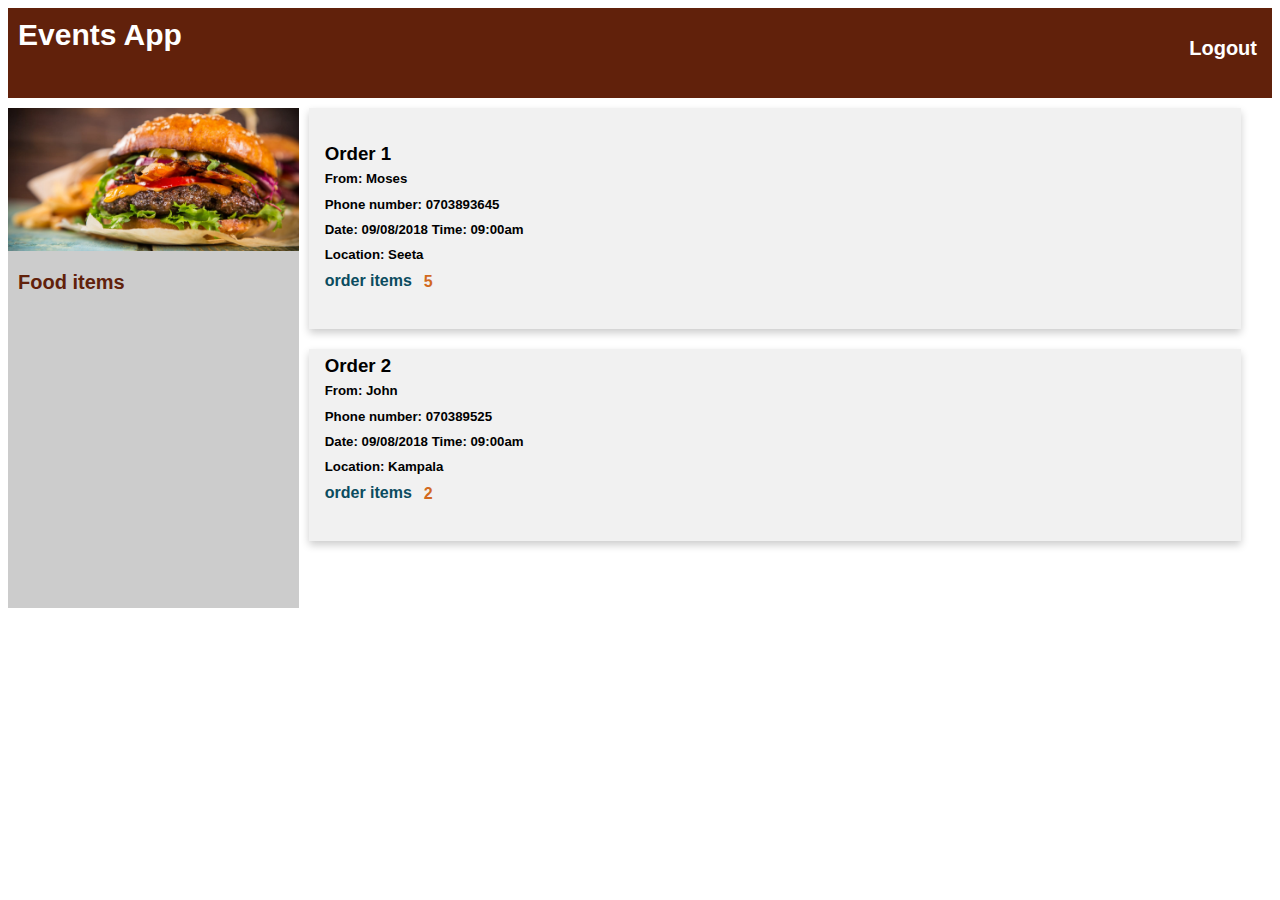
==== UI/admin.html @ a08c47e7 "edit" ====
<html>
    <head>
        <meta charset="utf-8" />
        <meta http-equiv="X-UA-Compatible" content="IE=edge">
        <title>Fast-Food-Fast</title>
        <meta name="viewport" content="width=device-width, initial-scale=1">
        <link rel="stylesheet" href="./css/admin.css" />
    </head>
    <body>
        <div class="contain">
            <div class="navbar">
                <h3 id="title">Events App</h3> 
                <a href="../index.html"><h3 id="logout">Logout</h3></a>   
            </div>

            <aside>
                    <img src="images/food.jpg" alt="food" style="width:100%" class="food">
                        <h2 class="operations" onclick="document.getElementById('add').style.display='block'" style="width:auto;">Food items</h2>
                       

                        <div id="add" class="modal"> 
                                <table class="modal-content animate">
                                        <tr>
                                          <th>Breakfast</th>
                                          <th>Lunch</th>
                                          <th>Dinner</th>
                                        </tr>
                                        <tr>
                                          <td>milk</td>
                                          <td>matooke</td>
                                          <td>cassava</td>
                                          <td><button>Edit</button></td>
                                          <td><button>Delete</button></td>
                                          
                                        </tr>
                                        <tr>
                                          <td>black tea</td>
                                          <td>beef</td>
                                          <td>hotdog</td>
                                          <td><button>Edit</button></td>
                                          <td><button>Delete</button></td>
                                        </tr>
                                        <tr>
                                          <td>chapati</td>
                                          <td>chicken</td>
                                          <td>eggs</td>
                                          <td><button>Edit</button></td>
                                          <td><button>Delete</button></td>
                                        </tr>
                                        <tr>
                                          <td>porride</td>
                                          <td>rice</td>
                                          <td>yogurt</td>
                                          <td><button>Edit</button></td>
                                          <td><button>Delete</button></td>
                                        </tr>
                                        <tr>
                                          <td>pancakes</td>
                                          <td>fish</td>
                                          <td>sausage</td>
                                          <td><button>Edit</button></td>
                                          <td><button>Delete</button></td>
                                        </tr>
                                        <tr>
                                          <td>sausage</td>
                                          <td>chips</td>
                                          <td>eggs</td>
                                          <td><button>Edit</button></td>
                                          <td><button>Delete</button></td>
                                        </tr>
                                        <tr>
                                            <td></td>
                                            <td></td>
                                            <td></td>
                                            <td><button>Add</button></td>
                                            <td><button type="button" onclick="document.getElementById('add').style.display='none'" class="cancelbtn">Close</button></td>                                                
                                        </tr>                                        
                                      </table>                                    
                                                                    
                            
                        </div>         
                        

                        
                                        

            </aside>

            <section>
                <div class="column">
                    <div class="row">
                        <div class="card">
                            <h3 name="">Order 1</h3>

                            <h5 class="customer_info">From: Moses</h5> 
                            <h5 class="customer_info">Phone number: 0703893645</h5>
                            <h5 class="customer_info">Date: 09/08/2018  Time: 09:00am</h5>
                            <h5 class="customer_info">Location: Seeta</h5>
                                                                                                                               
                                    <div class="items_dropdown">
                                        <h4 onclick="onclick_order_items()" id="order_items">order items</h4> 
                                        <h4 id="itemsnumber">5</h4> 
                                                                               
                                          <div id="order_items_dropdown" class="items_dropdown-content">                              
                                                    <div class="order_item_row">
                                                            <div class="items_card">
                                                                <h4 id="order_type">Lunch</h4>
                                                                <ul id="items">
                                                                    <li>rice</li>
                                                                    <li>matooke</li>
                                                                    <li>cassave</li>
                                                                    <li>bean</li>
                                                                    <li>sweat potato</li>
                                                                </ul>                                                               
                                                                                                                          
                                                                <form>                                                                     
                                                                    <input type="submit" value="Complete">                                                                  
                                                                    <input type="submit" value="Decline order">                                                                    
                                                                    <input type="submit" value="Accept order">
                                                                </form>                                                                                                               
                                                            </div>
                                                    </div>                                                         
                                          </div>
                                    </div>                                                                                     
                        </div>
                    </div>                     
                    
        
                            <div class="row">
                        <div class="card">
                            <h3 id="order">Order 2</h3>
                                                        
                            <h5 class="customer_info">From: John</h5> 
                            <h5 class="customer_info">Phone number: 070389525</h5>
                            <h5 class="customer_info">Date: 09/08/2018  Time: 09:00am</h5>
                            <h5 class="customer_info">Location: Kampala</h5>
                                                                                                                               
                                    <div class="items_dropdown">
                                        <h4 onclick="onclick_order_items2()" id="order_items">order items</h4> 
                                        <h4 id="itemsnumber">2</h4> 
                                                                               
                                          <div id="order_items_dropdowns" class="items_dropdown-content">                              
                                                    <div class="order_item_row">
                                                            <div class="items_card">  
                                                                <h3 id="order_type">Breakfast</h3>                                                             
                                                                <ul id="items">                                                                        
                                                                    <li>milk</li>
                                                                    <li>chapati</li>                                                                    
                                                                </ul>  
                                                                                                                            
                                                                <form>                                                                  
                                                                        <input type="submit" value="Complete">                                                                                                              
                                                                        <input type="submit" value="Decline order">                                                                        
                                                                        <input type="submit" value="Accept order">
                                                                       
                                                                    </form>                                                                                                                   
                                                            </div>
                                                    </div>                                                         
                                        </div>
                                </div>                                                                                     
                        </div>
                    </div>                                
                </div>
            </section>
        </div>
        <script>
              function onclick_order_items() {
            document.getElementById("order_items_dropdown").classList.toggle("show");
                    } 
                function onclick_order_items2() {
            document.getElementById("order_items_dropdowns").classList.toggle("show");
                    }
        window.onscroll = function() {myFunction()};

        var header = document.getElementById("myHeader");
        var sticky = header.offsetTop;
        var add_modal = document.getElementById('add');    
        window.onclick = function(event) {
            if (event.target == add_modal) {
                modal.style.display = "none";
            }
        }
       
        </script>
    </body>
</html>
---- UI/css/admin.css ----
body {font-family: Arial, Helvetica, sans-serif;}

 .navbar{
    overflow: hidden;
    background-color:#61210B;
    height:90px;
} 


 #title{
    color: #fff;
    margin: 10px 0 0 10px;
    font-size: 30px;

}

.operations{
    color:#61210B;
    font-family: Arial, Helvetica, sans-serif;
    font-size: 20px;
    margin-top: 20px;
    margin-left:10px;
}
.operations:hover{
    cursor: pointer;
    color: coral;
}
 
 #logout{
     font-size: 20px;
     margin-right: 15px;    
     color: #fff;
     float: right;
     margin-top:-15px;
     cursor: pointer;
 }
 #logout:hover{
     color: rgb(212, 159, 102)
 }
 
aside{
    height:500px;
    background-color: #ccc;
    float: left;
    width: 23%;
    margin-top: 10px;
}

.column {
    width: 100%
    padding 10px
  }


  .card {
    box-shadow: 0 4px 8px 0 rgba(0, 0, 0, 0.2);
    padding: 16px;
    width: 900px;
    height: auto;
    background-color: #f1f1f1;
  }

.card #order_items{
    color:#0B4C5F;
    cursor: pointer;
    margin-top: -12px;
}
.card #order_items:hover{
    color: #B45F04;
}


.card #itemsnumber{
    color:chocolate;
    margin-top: -38px;
    margin-left: 99px
}
.customer_info{
    margin-top: -12px;
}
#order_type{
    margin-top: -10px;
}
#items{
    margin-top: -10px;
}
#order{
    margin-top: -10px;
}

.row{
    margin: 0;
    float: left;
    height: auto;
    padding: 10px
    }

.items_dropdown {
    position: relative;
    display: inline-block;
}
    
.items_dropdown-content {
    display: none;
    position: absolute;
    background-color: #fff;
    min-width: 230px;
    border: 1px solid #ddd;
    z-index: 1;
    height: 150px;
    width:900px;
    overflow: scroll
    }
    
    #items_number{
    margin-top: -45px;
    margin-left: 85px;
    color:chocolate
    }
    
    textarea{
        width: 98%;
        height: 100px
    }
    .items_card {
        box-shadow: 0 4px 8px 0 rgba(0, 0, 0, 0.2);
        padding: 16px;
        width: 830px;
        height: auto;
        background-color: #f1f1f1;
      }
    
      .order_item_row{
        margin: 0;
        float: left;
        height: auto;
        padding: 10px
        }
        .show {display: block;}

        .modal {
            display: none; /* Hidden by default */
            position: fixed; /* Stay in place */
            z-index: 1; /* Sit on top */
            left: 0;
            top: 0;
            width: 100%; /* Full width */
            height: 100%; /* Full height */
            overflow: auto; /* Enable scroll if needed */
            background-color: rgb(0,0,0); /* Fallback color */
            background-color: rgba(0,0,0,0.4); /* Black w/ opacity */
            padding-top: 60px;
        }

        
        .modal-content {
            background-color: #fefefe;
            margin: 5% auto 15% auto; /* 5% from the top, 15% from the bottom and centered */
            border: 1px solid #888;
            width: 40%; /* Could be more or less, depending on screen size */
            height: 250px;
            padding:10px 5px 0 5px;
        }
        #food-item{
            width: 98%;
            margin: 8px 0;
            display: inline-block;
            border: 1px solid #ccc;
            box-sizing: border-box;
            height: 30px;
        }
        input[type=checkbox]{
            /* margin-top: 40px;  */
            margin-left: 80px;         
        }
        #separate_item{
            margin-top: 40px;
        }

        table {
            font-family: arial, sans-serif;
            border-collapse: collapse;
            width: 100%;
        }
        
        td, th {
            border: 1px solid #dddddd;
            text-align: left;
            padding: 8px;
        }
        
        tr:nth-child(even) {
            background-color: #dddddd;
        }

        .animate {
            -webkit-animation: animatezoom 0.6s;
            animation: animatezoom 0.6s
        }

        #complete{
            margin-top: -20px;
        }

@media screen and (max-width:800px) {
    /** for tablets */
    body {
        background-color:burlywood;
    }
    nav{
        width: 90%;
        margin-right:10px;
    }
    
}


@media screen and (max-width:500px) {
    /* for phone */
    body {
        background-color: rgb(192, 212, 192);
    }
    nav{
        width: 90%;
        margin-right:0;
    }
    .navbar a {
        float: none;
        width: 100%;
      }

}
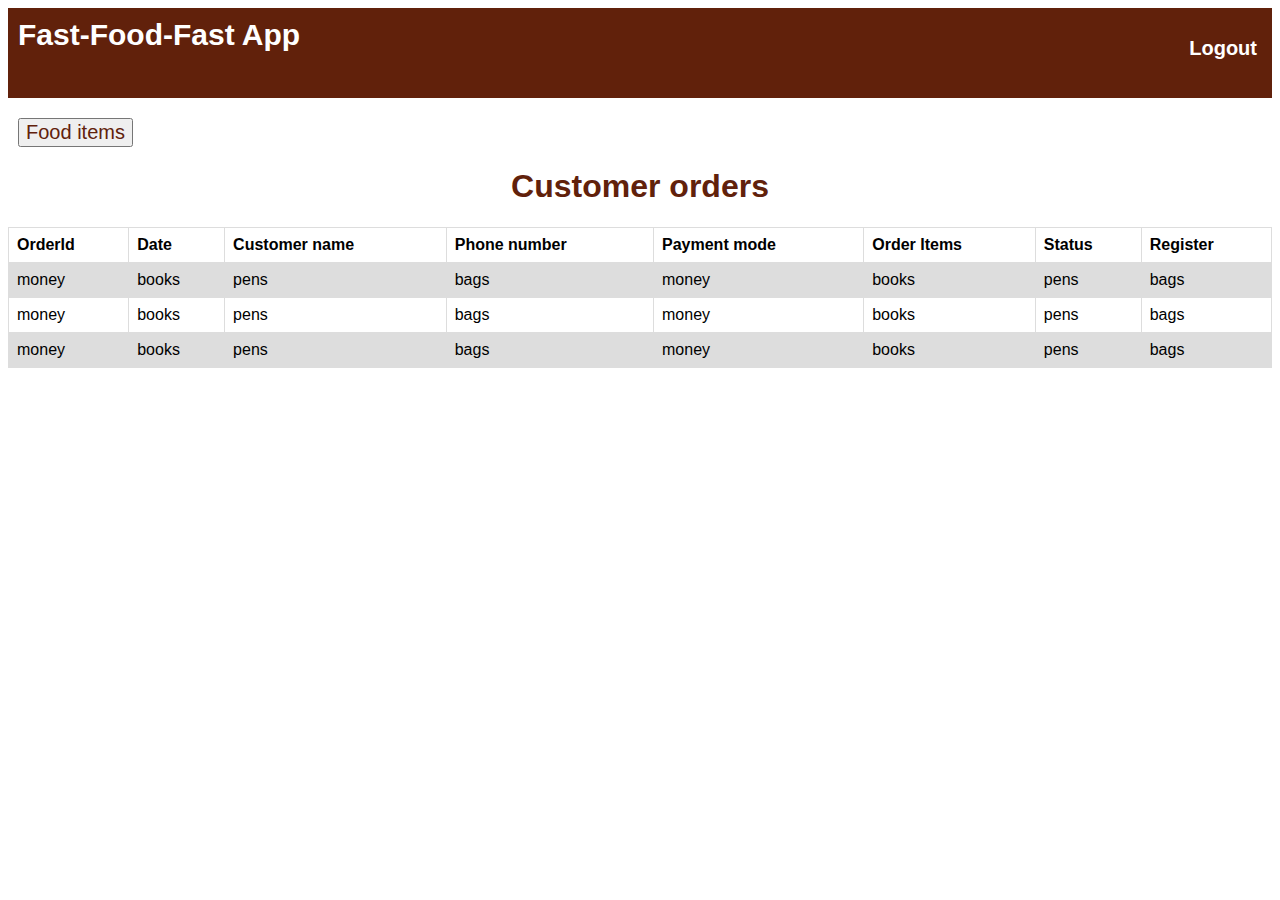
==== commit 3cd132e3: "edit" ====
--- a/UI/admin.html
+++ b/UI/admin.html
@@ -4,164 +4,122 @@
         <meta http-equiv="X-UA-Compatible" content="IE=edge">
         <title>Fast-Food-Fast</title>
         <meta name="viewport" content="width=device-width, initial-scale=1">
-        <link rel="stylesheet" href="./css/admin.css" />
+        <link rel="stylesheet" href="./css/admin.css"/>
     </head>
     <body>
         <div class="contain">
             <div class="navbar">
-                <h3 id="title">Events App</h3> 
-                <a href="../index.html"><h3 id="logout">Logout</h3></a>   
+                <h3 id="title">Fast-Food-Fast App</h3> 
+                <a href="./adminlogin.html"><h3 id="logout">Logout</h3></a>   
             </div>
 
-            <aside>
-                    <img src="images/food.jpg" alt="food" style="width:100%" class="food">
-                        <h2 class="operations" onclick="document.getElementById('add').style.display='block'" style="width:auto;">Food items</h2>
-                       
+            <input type="button" class="operations" onclick="document.getElementById('add').style.display='block'" value="Food items">
+             <!-- <img src="images/food.jpg" alt="food" style="width:100%" class="food"> -->
+             <div id="add" class="modal"> 
+                    <table class="modal-content animate">
+                            <tr>
+                              <th>Breakfast</th>
+                              <th>Lunch</th>
+                              <th>Dinner</th>
+                            </tr>
+                            <tr>
+                              <td>milk</td>
+                              <td>matooke</td>
+                              <td>cassava</td>
+                              <td><button>Edit</button></td>
+                              <td><button>Delete</button></td>
+                              
+                            </tr>
+                            <tr>
+                              <td>black tea</td>
+                              <td>beef</td>
+                              <td>hotdog</td>
+                              <td><button>Edit</button></td>
+                              <td><button>Delete</button></td>
+                            </tr>
+                            <tr>
+                              <td>chapati</td>
+                              <td>chicken</td>
+                              <td>eggs</td>
+                              <td><button>Edit</button></td>
+                              <td><button>Delete</button></td>
+                            </tr>
+                            <tr>
+                              <td>porride</td>
+                              <td>rice</td>
+                              <td>yogurt</td>
+                              <td><button>Edit</button></td>
+                              <td><button>Delete</button></td>
+                            </tr>
+                            <tr>
+                              <td>pancakes</td>
+                              <td>fish</td>
+                              <td>sausage</td>
+                              <td><button>Edit</button></td>
+                              <td><button>Delete</button></td>
+                            </tr>
+                            <tr>
+                              <td>sausage</td>
+                              <td>chips</td>
+                              <td>eggs</td>
+                              <td><button>Edit</button></td>
+                              <td><button>Delete</button></td>
+                            </tr>
+                            <tr>
+                                <td></td>
+                                <td></td>
+                                <td></td>
+                                <td><button>Add</button></td>
+                                <td><button type="button" onclick="document.getElementById('add').style.display='none'" class="cancelbtn">Close</button></td>                                                
+                            </tr>                                        
+                          </table>            
+            </div>
 
-                        <div id="add" class="modal"> 
-                                <table class="modal-content animate">
-                                        <tr>
-                                          <th>Breakfast</th>
-                                          <th>Lunch</th>
-                                          <th>Dinner</th>
-                                        </tr>
-                                        <tr>
-                                          <td>milk</td>
-                                          <td>matooke</td>
-                                          <td>cassava</td>
-                                          <td><button>Edit</button></td>
-                                          <td><button>Delete</button></td>
-                                          
-                                        </tr>
-                                        <tr>
-                                          <td>black tea</td>
-                                          <td>beef</td>
-                                          <td>hotdog</td>
-                                          <td><button>Edit</button></td>
-                                          <td><button>Delete</button></td>
-                                        </tr>
-                                        <tr>
-                                          <td>chapati</td>
-                                          <td>chicken</td>
-                                          <td>eggs</td>
-                                          <td><button>Edit</button></td>
-                                          <td><button>Delete</button></td>
-                                        </tr>
-                                        <tr>
-                                          <td>porride</td>
-                                          <td>rice</td>
-                                          <td>yogurt</td>
-                                          <td><button>Edit</button></td>
-                                          <td><button>Delete</button></td>
-                                        </tr>
-                                        <tr>
-                                          <td>pancakes</td>
-                                          <td>fish</td>
-                                          <td>sausage</td>
-                                          <td><button>Edit</button></td>
-                                          <td><button>Delete</button></td>
-                                        </tr>
-                                        <tr>
-                                          <td>sausage</td>
-                                          <td>chips</td>
-                                          <td>eggs</td>
-                                          <td><button>Edit</button></td>
-                                          <td><button>Delete</button></td>
-                                        </tr>
-                                        <tr>
-                                            <td></td>
-                                            <td></td>
-                                            <td></td>
-                                            <td><button>Add</button></td>
-                                            <td><button type="button" onclick="document.getElementById('add').style.display='none'" class="cancelbtn">Close</button></td>                                                
-                                        </tr>                                        
-                                      </table>                                    
-                                                                    
-                            
-                        </div>         
-                        
-
-                        
-                                        
-
-            </aside>
-
-            <section>
-                <div class="column">
-                    <div class="row">
-                        <div class="card">
-                            <h3 name="">Order 1</h3>
-
-                            <h5 class="customer_info">From: Moses</h5> 
-                            <h5 class="customer_info">Phone number: 0703893645</h5>
-                            <h5 class="customer_info">Date: 09/08/2018  Time: 09:00am</h5>
-                            <h5 class="customer_info">Location: Seeta</h5>
-                                                                                                                               
-                                    <div class="items_dropdown">
-                                        <h4 onclick="onclick_order_items()" id="order_items">order items</h4> 
-                                        <h4 id="itemsnumber">5</h4> 
-                                                                               
-                                          <div id="order_items_dropdown" class="items_dropdown-content">                              
-                                                    <div class="order_item_row">
-                                                            <div class="items_card">
-                                                                <h4 id="order_type">Lunch</h4>
-                                                                <ul id="items">
-                                                                    <li>rice</li>
-                                                                    <li>matooke</li>
-                                                                    <li>cassave</li>
-                                                                    <li>bean</li>
-                                                                    <li>sweat potato</li>
-                                                                </ul>                                                               
-                                                                                                                          
-                                                                <form>                                                                     
-                                                                    <input type="submit" value="Complete">                                                                  
-                                                                    <input type="submit" value="Decline order">                                                                    
-                                                                    <input type="submit" value="Accept order">
-                                                                </form>                                                                                                               
-                                                            </div>
-                                                    </div>                                                         
-                                          </div>
-                                    </div>                                                                                     
-                        </div>
-                    </div>                     
-                    
-        
-                            <div class="row">
-                        <div class="card">
-                            <h3 id="order">Order 2</h3>
-                                                        
-                            <h5 class="customer_info">From: John</h5> 
-                            <h5 class="customer_info">Phone number: 070389525</h5>
-                            <h5 class="customer_info">Date: 09/08/2018  Time: 09:00am</h5>
-                            <h5 class="customer_info">Location: Kampala</h5>
-                                                                                                                               
-                                    <div class="items_dropdown">
-                                        <h4 onclick="onclick_order_items2()" id="order_items">order items</h4> 
-                                        <h4 id="itemsnumber">2</h4> 
-                                                                               
-                                          <div id="order_items_dropdowns" class="items_dropdown-content">                              
-                                                    <div class="order_item_row">
-                                                            <div class="items_card">  
-                                                                <h3 id="order_type">Breakfast</h3>                                                             
-                                                                <ul id="items">                                                                        
-                                                                    <li>milk</li>
-                                                                    <li>chapati</li>                                                                    
-                                                                </ul>  
-                                                                                                                            
-                                                                <form>                                                                  
-                                                                        <input type="submit" value="Complete">                                                                                                              
-                                                                        <input type="submit" value="Decline order">                                                                        
-                                                                        <input type="submit" value="Accept order">
-                                                                       
-                                                                    </form>                                                                                                                   
-                                                            </div>
-                                                    </div>                                                         
-                                        </div>
-                                </div>                                                                                     
-                        </div>
-                    </div>                                
-                </div>
-            </section>
+            <div="ssection">
+                <h1 id="orders">Customer orders</h1>
+                <table>
+                    <tr>
+                        <th>OrderId</th>
+                        <th>Date</th>
+                        <th>Customer name</th>
+                        <th>Phone number</th>           
+                        <th>Payment mode</th>
+                        <th>Order Items</th>
+                        <th>Status</th>
+                        <th>Register</th>                       
+                    </tr>
+                    <tr>
+                        <td>money</td>
+                        <td>books</td>
+                        <td>pens</td>
+                        <td>bags</td>
+                        <td>money</td>
+                        <td>books</td>
+                        <td>pens</td>
+                        <td>bags</td>
+                    </tr>
+                    <tr>
+                        <td>money</td>
+                        <td>books</td>
+                        <td>pens</td>
+                        <td>bags</td>
+                        <td>money</td>
+                        <td>books</td>
+                        <td>pens</td>
+                        <td>bags</td>
+                    </tr>
+                    <tr>
+                        <td>money</td>
+                        <td>books</td>
+                        <td>pens</td>
+                        <td>bags</td>
+                        <td>money</td>
+                        <td>books</td>
+                        <td>pens</td>
+                        <td>bags</td>
+                    </tr>
+                </table>                
+            </div>
         </div>
         <script>
               function onclick_order_items() {
--- a/UI/css/admin.css
+++ b/UI/css/admin.css
@@ -38,169 +38,95 @@
      color: rgb(212, 159, 102)
  }
  
-aside{
+#asside{
     height:500px;
     background-color: #ccc;
     float: left;
-    width: 23%;
+    width: 18%;
     margin-top: 10px;
 }
-
-.column {
-    width: 100%
-    padding 10px
-  }
-
-
-  .card {
-    box-shadow: 0 4px 8px 0 rgba(0, 0, 0, 0.2);
-    padding: 16px;
-    width: 900px;
-    height: auto;
-    background-color: #f1f1f1;
-  }
-
-.card #order_items{
-    color:#0B4C5F;
-    cursor: pointer;
-    margin-top: -12px;
+#ssection{
+    width:81%;
+    overflow: scroll;
 }
-.card #order_items:hover{
-    color: #B45F04;
+#orders{
+    text-align: center;
+    color: #61210B;
 }
 
 
-.card #itemsnumber{
-    color:chocolate;
-    margin-top: -38px;
-    margin-left: 99px
+    
+textarea{
+    width: 98%;
+    height: 100px
 }
-.customer_info{
-    margin-top: -12px;
-}
-#order_type{
-    margin-top: -10px;
-}
-#items{
-    margin-top: -10px;
-}
-#order{
-    margin-top: -10px;
+    
+.show {display: block;}
+
+.modal {
+    display: none; /* Hidden by default */
+    position: fixed; /* Stay in place */
+    z-index: 1; /* Sit on top */
+    left: 0;
+    top: 0;
+    width: 100%; /* Full width */
+    height: 100%; /* Full height */
+    overflow: auto; /* Enable scroll if needed */
+    background-color: rgb(0,0,0); /* Fallback color */
+    background-color: rgba(0,0,0,0.4); /* Black w/ opacity */
+    padding-top: 60px;
 }
 
-.row{
-    margin: 0;
-    float: left;
-    height: auto;
-    padding: 10px
+        
+.modal-content {
+    background-color: #fefefe;
+    margin: 5% auto 15% auto; /* 5% from the top, 15% from the bottom and centered */
+    border: 1px solid #888;
+    width: 80%; /* Could be more or less, depending on screen size */
+    height: 250px;
+    padding:10px 5px 0 5px;
+}
+#food-item{
+    width: 98%;
+    margin: 8px 0;
+    display: inline-block;
+    border: 1px solid #ccc;
+    box-sizing: border-box;
+    height: 30px;
+}
+input[type=checkbox]{
+    /* margin-top: 40px;  */
+    margin-left: 80px;         
+}
+#separate_item{
+    margin-top: 40px;
+}
+
+table {
+    font-family: arial, sans-serif;
+    border-collapse: collapse;
+    width:100%;
+    overflow: scroll;
     }
 
-.items_dropdown {
-    position: relative;
-    display: inline-block;
+td, th {
+    border: 1px solid #dddddd;
+    text-align: left;
+    padding: 8px;
 }
-    
-.items_dropdown-content {
-    display: none;
-    position: absolute;
-    background-color: #fff;
-    min-width: 230px;
-    border: 1px solid #ddd;
-    z-index: 1;
-    height: 150px;
-    width:900px;
-    overflow: scroll
-    }
-    
-    #items_number{
-    margin-top: -45px;
-    margin-left: 85px;
-    color:chocolate
-    }
-    
-    textarea{
-        width: 98%;
-        height: 100px
-    }
-    .items_card {
-        box-shadow: 0 4px 8px 0 rgba(0, 0, 0, 0.2);
-        padding: 16px;
-        width: 830px;
-        height: auto;
-        background-color: #f1f1f1;
-      }
-    
-      .order_item_row{
-        margin: 0;
-        float: left;
-        height: auto;
-        padding: 10px
-        }
-        .show {display: block;}
 
-        .modal {
-            display: none; /* Hidden by default */
-            position: fixed; /* Stay in place */
-            z-index: 1; /* Sit on top */
-            left: 0;
-            top: 0;
-            width: 100%; /* Full width */
-            height: 100%; /* Full height */
-            overflow: auto; /* Enable scroll if needed */
-            background-color: rgb(0,0,0); /* Fallback color */
-            background-color: rgba(0,0,0,0.4); /* Black w/ opacity */
-            padding-top: 60px;
-        }
+tr:nth-child(even) {
+    background-color: #dddddd;
+}
 
-        
-        .modal-content {
-            background-color: #fefefe;
-            margin: 5% auto 15% auto; /* 5% from the top, 15% from the bottom and centered */
-            border: 1px solid #888;
-            width: 40%; /* Could be more or less, depending on screen size */
-            height: 250px;
-            padding:10px 5px 0 5px;
-        }
-        #food-item{
-            width: 98%;
-            margin: 8px 0;
-            display: inline-block;
-            border: 1px solid #ccc;
-            box-sizing: border-box;
-            height: 30px;
-        }
-        input[type=checkbox]{
-            /* margin-top: 40px;  */
-            margin-left: 80px;         
-        }
-        #separate_item{
-            margin-top: 40px;
-        }
+.animate {
+    -webkit-animation: animatezoom 0.6s;
+    animation: animatezoom 0.6s
+}
 
-        table {
-            font-family: arial, sans-serif;
-            border-collapse: collapse;
-            width: 100%;
-        }
-        
-        td, th {
-            border: 1px solid #dddddd;
-            text-align: left;
-            padding: 8px;
-        }
-        
-        tr:nth-child(even) {
-            background-color: #dddddd;
-        }
-
-        .animate {
-            -webkit-animation: animatezoom 0.6s;
-            animation: animatezoom 0.6s
-        }
-
-        #complete{
-            margin-top: -20px;
-        }
+#complete{
+    margin-top: -20px;
+}
 
 @media screen and (max-width:800px) {
     /** for tablets */
@@ -208,8 +134,15 @@
         background-color:burlywood;
     }
     nav{
-        width: 90%;
+        width: 100%;
         margin-right:10px;
+    }
+    #ssection{
+        width:81%;
+        overflow: scroll;
+    }
+    table{
+        width: 50%;
     }
     
 }
@@ -221,7 +154,7 @@
         background-color: rgb(192, 212, 192);
     }
     nav{
-        width: 90%;
+        width: 100%;
         margin-right:0;
     }
     .navbar a {
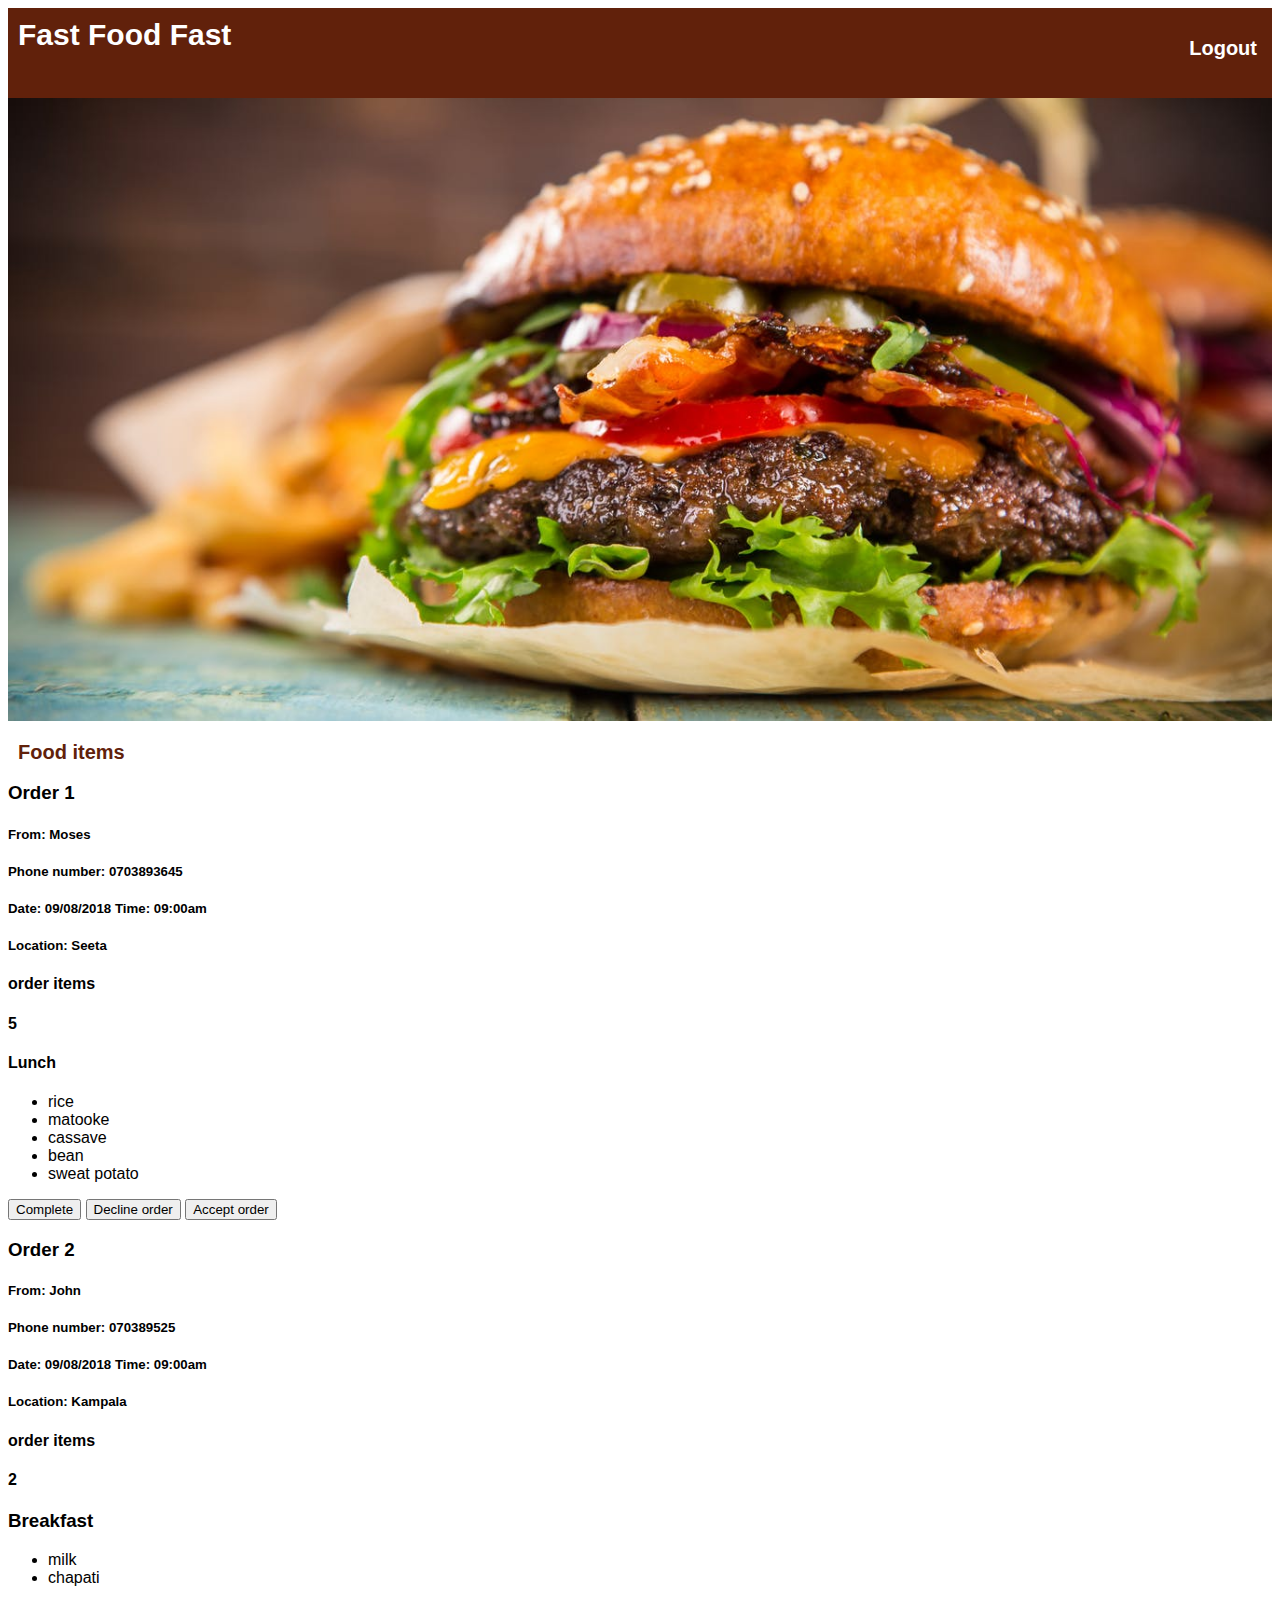
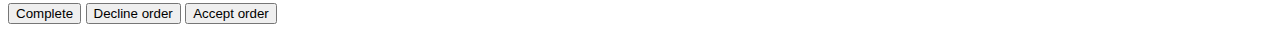
==== commit ba83d202: "modify" ====
--- a/UI/admin.html
+++ b/UI/admin.html
@@ -4,122 +4,164 @@
         <meta http-equiv="X-UA-Compatible" content="IE=edge">
         <title>Fast-Food-Fast</title>
         <meta name="viewport" content="width=device-width, initial-scale=1">
-        <link rel="stylesheet" href="./css/admin.css"/>
+        <link rel="stylesheet" href="./css/admin.css" />
     </head>
     <body>
         <div class="contain">
             <div class="navbar">
-                <h3 id="title">Fast-Food-Fast App</h3> 
-                <a href="./adminlogin.html"><h3 id="logout">Logout</h3></a>   
+                <h3 id="title">Fast Food Fast</h3> 
+                <a href="../index.html"><h3 id="logout">Logout</h3></a>   
             </div>
 
-            <input type="button" class="operations" onclick="document.getElementById('add').style.display='block'" value="Food items">
-             <!-- <img src="images/food.jpg" alt="food" style="width:100%" class="food"> -->
-             <div id="add" class="modal"> 
-                    <table class="modal-content animate">
-                            <tr>
-                              <th>Breakfast</th>
-                              <th>Lunch</th>
-                              <th>Dinner</th>
-                            </tr>
-                            <tr>
-                              <td>milk</td>
-                              <td>matooke</td>
-                              <td>cassava</td>
-                              <td><button>Edit</button></td>
-                              <td><button>Delete</button></td>
-                              
-                            </tr>
-                            <tr>
-                              <td>black tea</td>
-                              <td>beef</td>
-                              <td>hotdog</td>
-                              <td><button>Edit</button></td>
-                              <td><button>Delete</button></td>
-                            </tr>
-                            <tr>
-                              <td>chapati</td>
-                              <td>chicken</td>
-                              <td>eggs</td>
-                              <td><button>Edit</button></td>
-                              <td><button>Delete</button></td>
-                            </tr>
-                            <tr>
-                              <td>porride</td>
-                              <td>rice</td>
-                              <td>yogurt</td>
-                              <td><button>Edit</button></td>
-                              <td><button>Delete</button></td>
-                            </tr>
-                            <tr>
-                              <td>pancakes</td>
-                              <td>fish</td>
-                              <td>sausage</td>
-                              <td><button>Edit</button></td>
-                              <td><button>Delete</button></td>
-                            </tr>
-                            <tr>
-                              <td>sausage</td>
-                              <td>chips</td>
-                              <td>eggs</td>
-                              <td><button>Edit</button></td>
-                              <td><button>Delete</button></td>
-                            </tr>
-                            <tr>
-                                <td></td>
-                                <td></td>
-                                <td></td>
-                                <td><button>Add</button></td>
-                                <td><button type="button" onclick="document.getElementById('add').style.display='none'" class="cancelbtn">Close</button></td>                                                
-                            </tr>                                        
-                          </table>            
-            </div>
+            <aside>
+                    <img src="images/food.jpg" alt="food" style="width:100%" class="food">
+                        <h2 class="operations" onclick="document.getElementById('add').style.display='block'" style="width:auto;">Food items</h2>
+                       
 
-            <div="ssection">
-                <h1 id="orders">Customer orders</h1>
-                <table>
-                    <tr>
-                        <th>OrderId</th>
-                        <th>Date</th>
-                        <th>Customer name</th>
-                        <th>Phone number</th>           
-                        <th>Payment mode</th>
-                        <th>Order Items</th>
-                        <th>Status</th>
-                        <th>Register</th>                       
-                    </tr>
-                    <tr>
-                        <td>money</td>
-                        <td>books</td>
-                        <td>pens</td>
-                        <td>bags</td>
-                        <td>money</td>
-                        <td>books</td>
-                        <td>pens</td>
-                        <td>bags</td>
-                    </tr>
-                    <tr>
-                        <td>money</td>
-                        <td>books</td>
-                        <td>pens</td>
-                        <td>bags</td>
-                        <td>money</td>
-                        <td>books</td>
-                        <td>pens</td>
-                        <td>bags</td>
-                    </tr>
-                    <tr>
-                        <td>money</td>
-                        <td>books</td>
-                        <td>pens</td>
-                        <td>bags</td>
-                        <td>money</td>
-                        <td>books</td>
-                        <td>pens</td>
-                        <td>bags</td>
-                    </tr>
-                </table>                
-            </div>
+                        <div id="add" class="modal"> 
+                                <table class="modal-content animate">
+                                        <tr>
+                                          <th>Breakfast</th>
+                                          <th>Lunch</th>
+                                          <th>Dinner</th>
+                                        </tr>
+                                        <tr>
+                                          <td>milk</td>
+                                          <td>matooke</td>
+                                          <td>cassava</td>
+                                          <td><button>Edit</button></td>
+                                          <td><button>Delete</button></td>
+                                          
+                                        </tr>
+                                        <tr>
+                                          <td>black tea</td>
+                                          <td>beef</td>
+                                          <td>hotdog</td>
+                                          <td><button>Edit</button></td>
+                                          <td><button>Delete</button></td>
+                                        </tr>
+                                        <tr>
+                                          <td>chapati</td>
+                                          <td>chicken</td>
+                                          <td>eggs</td>
+                                          <td><button>Edit</button></td>
+                                          <td><button>Delete</button></td>
+                                        </tr>
+                                        <tr>
+                                          <td>porride</td>
+                                          <td>rice</td>
+                                          <td>yogurt</td>
+                                          <td><button>Edit</button></td>
+                                          <td><button>Delete</button></td>
+                                        </tr>
+                                        <tr>
+                                          <td>pancakes</td>
+                                          <td>fish</td>
+                                          <td>sausage</td>
+                                          <td><button>Edit</button></td>
+                                          <td><button>Delete</button></td>
+                                        </tr>
+                                        <tr>
+                                          <td>sausage</td>
+                                          <td>chips</td>
+                                          <td>eggs</td>
+                                          <td><button>Edit</button></td>
+                                          <td><button>Delete</button></td>
+                                        </tr>
+                                        <tr>
+                                            <td></td>
+                                            <td></td>
+                                            <td></td>
+                                            <td><button>Add</button></td>
+                                            <td><button type="button" onclick="document.getElementById('add').style.display='none'" class="cancelbtn">Close</button></td>                                                
+                                        </tr>                                        
+                                      </table>                                    
+                                                                    
+                            
+                        </div>         
+                        
+
+                        
+                                        
+
+            </aside>
+
+            <section>
+                <div class="column">
+                    <div class="row">
+                        <div class="card">
+                            <h3 name="">Order 1</h3>
+
+                            <h5 class="customer_info">From: Moses</h5> 
+                            <h5 class="customer_info">Phone number: 0703893645</h5>
+                            <h5 class="customer_info">Date: 09/08/2018  Time: 09:00am</h5>
+                            <h5 class="customer_info">Location: Seeta</h5>
+                                                                                                                               
+                                    <div class="items_dropdown">
+                                        <h4 onclick="onclick_order_items()" id="order_items">order items</h4> 
+                                        <h4 id="itemsnumber">5</h4> 
+                                                                               
+                                          <div id="order_items_dropdown" class="items_dropdown-content">                              
+                                                    <div class="order_item_row">
+                                                            <div class="items_card">
+                                                                <h4 id="order_type">Lunch</h4>
+                                                                <ul id="items">
+                                                                    <li>rice</li>
+                                                                    <li>matooke</li>
+                                                                    <li>cassave</li>
+                                                                    <li>bean</li>
+                                                                    <li>sweat potato</li>
+                                                                </ul>                                                               
+                                                                                                                          
+                                                                <form>                                                                     
+                                                                    <input type="submit" value="Complete">                                                                  
+                                                                    <input type="submit" value="Decline order">                                                                    
+                                                                    <input type="submit" value="Accept order">
+                                                                </form>                                                                                                               
+                                                            </div>
+                                                    </div>                                                         
+                                          </div>
+                                    </div>                                                                                     
+                        </div>
+                    </div>                     
+                    
+        
+                            <div class="row">
+                        <div class="card">
+                            <h3 id="order">Order 2</h3>
+                                                        
+                            <h5 class="customer_info">From: John</h5> 
+                            <h5 class="customer_info">Phone number: 070389525</h5>
+                            <h5 class="customer_info">Date: 09/08/2018  Time: 09:00am</h5>
+                            <h5 class="customer_info">Location: Kampala</h5>
+                                                                                                                               
+                                    <div class="items_dropdown">
+                                        <h4 onclick="onclick_order_items2()" id="order_items">order items</h4> 
+                                        <h4 id="itemsnumber">2</h4> 
+                                                                               
+                                          <div id="order_items_dropdowns" class="items_dropdown-content">                              
+                                                    <div class="order_item_row">
+                                                            <div class="items_card">  
+                                                                <h3 id="order_type">Breakfast</h3>                                                             
+                                                                <ul id="items">                                                                        
+                                                                    <li>milk</li>
+                                                                    <li>chapati</li>                                                                    
+                                                                </ul>  
+                                                                                                                            
+                                                                <form>                                                                  
+                                                                        <input type="submit" value="Complete">                                                                                                              
+                                                                        <input type="submit" value="Decline order">                                                                        
+                                                                        <input type="submit" value="Accept order">
+                                                                       
+                                                                    </form>                                                                                                                   
+                                                            </div>
+                                                    </div>                                                         
+                                        </div>
+                                </div>                                                                                     
+                        </div>
+                    </div>                                
+                </div>
+            </section>
         </div>
         <script>
               function onclick_order_items() {
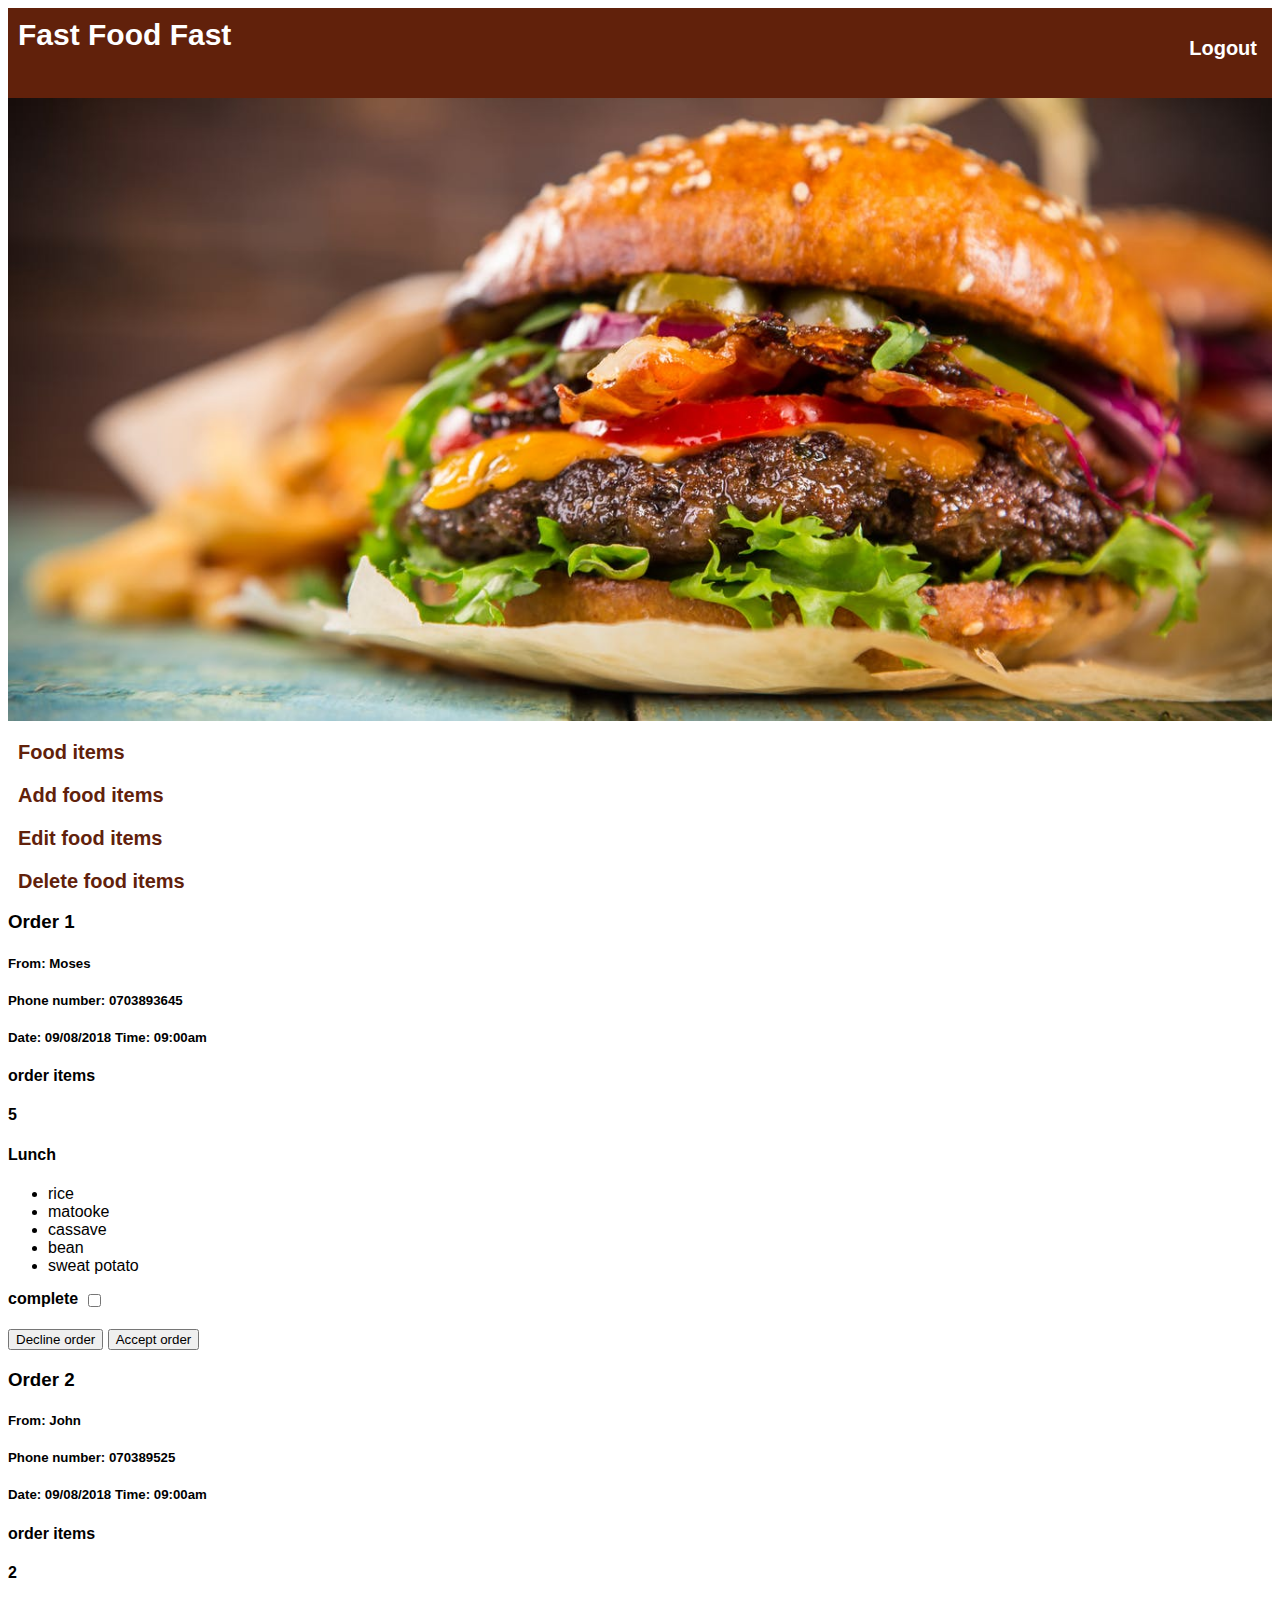
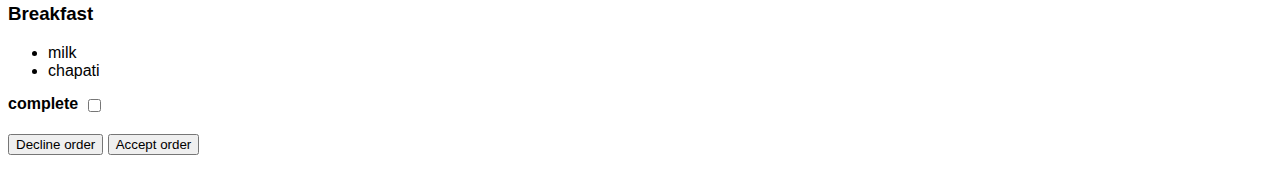
==== commit b22fe9be: "edit" ====
--- a/UI/admin.html
+++ b/UI/admin.html
@@ -78,11 +78,13 @@
                                       </table>                                    
                                                                     
                             
-                        </div>         
+                        </div>            
                         
 
                         
-                                        
+                        <h2 class="operations">Add food items</h2>
+                        <h2 class="operations">Edit food items</h2>
+                        <h2 class="operations">Delete food items</h2>                   
 
             </aside>
 
@@ -95,7 +97,6 @@
                             <h5 class="customer_info">From: Moses</h5> 
                             <h5 class="customer_info">Phone number: 0703893645</h5>
                             <h5 class="customer_info">Date: 09/08/2018  Time: 09:00am</h5>
-                            <h5 class="customer_info">Location: Seeta</h5>
                                                                                                                                
                                     <div class="items_dropdown">
                                         <h4 onclick="onclick_order_items()" id="order_items">order items</h4> 
@@ -112,9 +113,9 @@
                                                                     <li>bean</li>
                                                                     <li>sweat potato</li>
                                                                 </ul>                                                               
-                                                                                                                          
-                                                                <form>                                                                     
-                                                                    <input type="submit" value="Complete">                                                                  
+                                                                <input type="checkbox" value="complete">                                                            
+                                                                <form>                                                        
+                                                                        <h4 id="complete">complete</h4>                                                                    
                                                                     <input type="submit" value="Decline order">                                                                    
                                                                     <input type="submit" value="Accept order">
                                                                 </form>                                                                                                               
@@ -133,7 +134,6 @@
                             <h5 class="customer_info">From: John</h5> 
                             <h5 class="customer_info">Phone number: 070389525</h5>
                             <h5 class="customer_info">Date: 09/08/2018  Time: 09:00am</h5>
-                            <h5 class="customer_info">Location: Kampala</h5>
                                                                                                                                
                                     <div class="items_dropdown">
                                         <h4 onclick="onclick_order_items2()" id="order_items">order items</h4> 
@@ -146,10 +146,11 @@
                                                                 <ul id="items">                                                                        
                                                                     <li>milk</li>
                                                                     <li>chapati</li>                                                                    
-                                                                </ul>  
-                                                                                                                            
-                                                                <form>                                                                  
-                                                                        <input type="submit" value="Complete">                                                                                                              
+                                                                </ul>   
+                                                                <input type="checkbox" value="complete">                                                            
+                                                                <form>   
+                                                                        
+                                                                        <h4 id="complete">complete</h4>                                                                                                             
                                                                         <input type="submit" value="Decline order">                                                                        
                                                                         <input type="submit" value="Accept order">
                                                                        
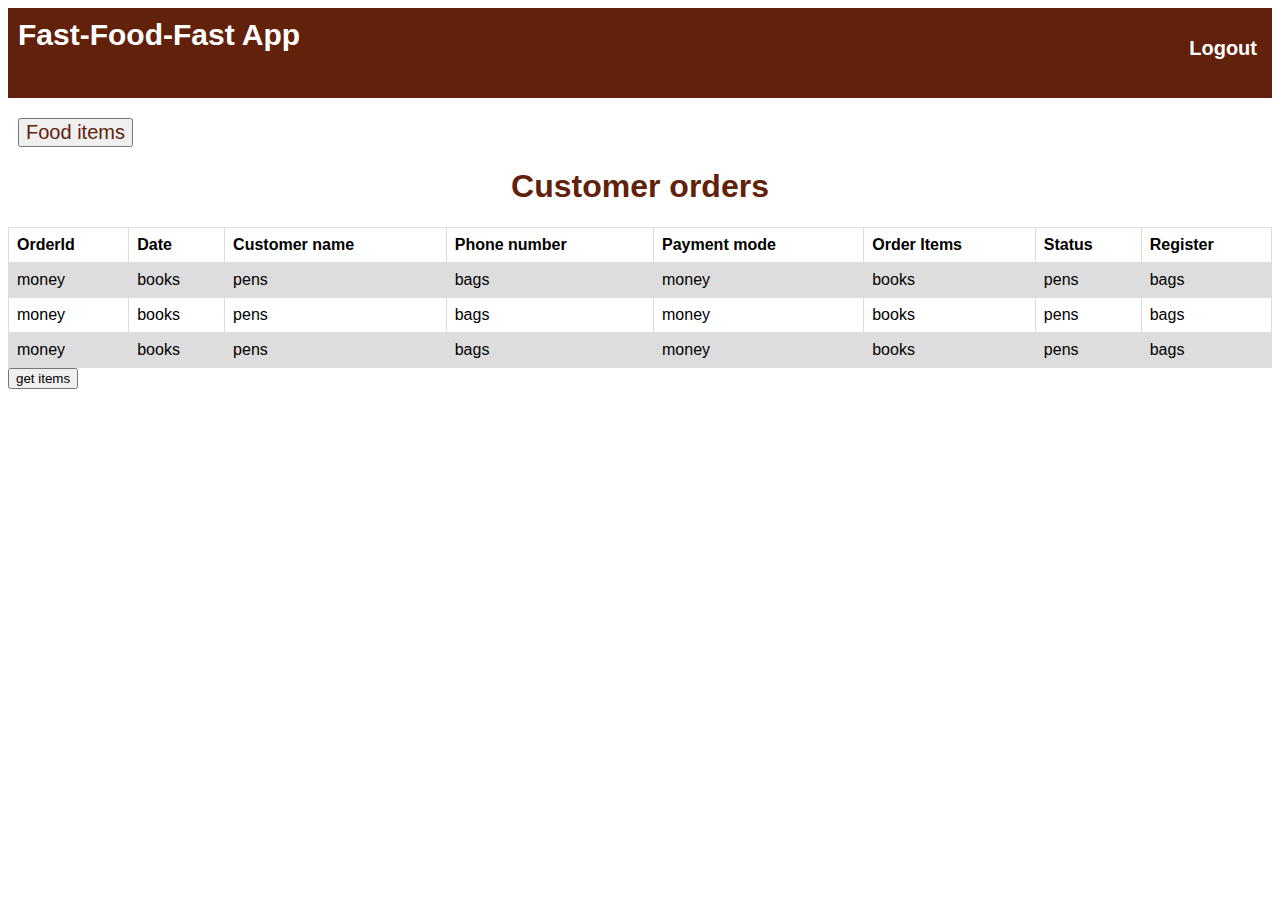
==== commit df51db2e: "edit" ====
--- a/UI/admin.html
+++ b/UI/admin.html
@@ -4,184 +4,137 @@
         <meta http-equiv="X-UA-Compatible" content="IE=edge">
         <title>Fast-Food-Fast</title>
         <meta name="viewport" content="width=device-width, initial-scale=1">
-        <link rel="stylesheet" href="./css/admin.css" />
+        <link rel="stylesheet" href="./css/admin.css"/>
     </head>
     <body>
         <div class="contain">
             <div class="navbar">
-                <h3 id="title">Fast Food Fast</h3> 
-                <a href="../index.html"><h3 id="logout">Logout</h3></a>   
+                <h3 id="title">Fast-Food-Fast App</h3> 
+                <a href="./adminlogin.html"><h3 id="logout">Logout</h3></a>   
             </div>
 
-            <aside>
-                    <img src="images/food.jpg" alt="food" style="width:100%" class="food">
-                        <h2 class="operations" onclick="document.getElementById('add').style.display='block'" style="width:auto;">Food items</h2>
-                       
+            <input type="button" class="operations" onclick="document.getElementById('add').style.display='block'" value="Food items">
+             
+             <div id="add" class="modal"> 
+                <div class="modal-content animate">
+                    <h1 id="orders">List Items</h1>
+                    <form>
+                            <input type="text" placeholder="Item name" id="item">
+                            <input type="text" placeholder="Quantity" id="quantity">
+                            <input type="text" placeholder="Category" id="category">
+                            <input type="text" placeholder="Price" id="price">
+                            <input type="button" value="add" id="add_btn">
+                    </form>
+                    <table >
+                            <tr>
+                              <th>Item Id</th>
+                              <th>Item</th>
+                              <th>Category</th>
+                              <th>Quantity</th>
+                              <th>Price</th>
+                            </tr>
+                            <tr>
+                              <td>milk</td>
+                              <td>matooke</td>
+                              <td>cassava</td>
+                              <td><button>Edit</button></td>
+                              <td><button>Delete</button></td>
+                              
+                            </tr>
+                            <tr>
+                              <td>black tea</td>
+                              <td>beef</td>
+                              <td>hotdog</td>
+                              <td><button>Edit</button></td>
+                              <td><button>Delete</button></td>
+                            </tr>
+                            <tr>
+                                <td>black tea</td>
+                                <td>beef</td>
+                                <td>hotdog</td>
+                                <td><button>Edit</button></td>
+                                <td><button>Delete</button></td>
+                            </tr>
+                            <tr>
+                                <td>black tea</td>
+                                <td>beef</td>
+                                <td>hotdog</td>
+                                <td><button>Edit</button></td>
+                                <td><button>Delete</button></td>
+                            </tr>
+                            <tr>
+                              <td>chapati</td>
+                              <td>chicken</td>
+                              <td>eggs</td>
+                              <td><button>Edit</button></td>
+                              <td><button>Delete</button></td>
+                            </tr>
+                            
+                            <tr>
+                              <td>sausage</td>
+                              <td>chips</td>
+                              <td>eggs</td>
+                              <td><button>Edit</button></td>
+                              <td><button>Delete</button></td>
+                            </tr>
+                            <tr>
+                                <td></td>
+                                <td></td>
+                                <td></td>
+                                <td><button>Add</button></td>
+                                <td><button type="button" onclick="document.getElementById('add').style.display='none'" class="cancelbtn">Close</button></td>                                                
+                            </tr>                                        
+                          </table>  
+             </div>          
+            </div>
 
-                        <div id="add" class="modal"> 
-                                <table class="modal-content animate">
-                                        <tr>
-                                          <th>Breakfast</th>
-                                          <th>Lunch</th>
-                                          <th>Dinner</th>
-                                        </tr>
-                                        <tr>
-                                          <td>milk</td>
-                                          <td>matooke</td>
-                                          <td>cassava</td>
-                                          <td><button>Edit</button></td>
-                                          <td><button>Delete</button></td>
-                                          
-                                        </tr>
-                                        <tr>
-                                          <td>black tea</td>
-                                          <td>beef</td>
-                                          <td>hotdog</td>
-                                          <td><button>Edit</button></td>
-                                          <td><button>Delete</button></td>
-                                        </tr>
-                                        <tr>
-                                          <td>chapati</td>
-                                          <td>chicken</td>
-                                          <td>eggs</td>
-                                          <td><button>Edit</button></td>
-                                          <td><button>Delete</button></td>
-                                        </tr>
-                                        <tr>
-                                          <td>porride</td>
-                                          <td>rice</td>
-                                          <td>yogurt</td>
-                                          <td><button>Edit</button></td>
-                                          <td><button>Delete</button></td>
-                                        </tr>
-                                        <tr>
-                                          <td>pancakes</td>
-                                          <td>fish</td>
-                                          <td>sausage</td>
-                                          <td><button>Edit</button></td>
-                                          <td><button>Delete</button></td>
-                                        </tr>
-                                        <tr>
-                                          <td>sausage</td>
-                                          <td>chips</td>
-                                          <td>eggs</td>
-                                          <td><button>Edit</button></td>
-                                          <td><button>Delete</button></td>
-                                        </tr>
-                                        <tr>
-                                            <td></td>
-                                            <td></td>
-                                            <td></td>
-                                            <td><button>Add</button></td>
-                                            <td><button type="button" onclick="document.getElementById('add').style.display='none'" class="cancelbtn">Close</button></td>                                                
-                                        </tr>                                        
-                                      </table>                                    
-                                                                    
-                            
-                        </div>            
-                        
-
-                        
-                        <h2 class="operations">Add food items</h2>
-                        <h2 class="operations">Edit food items</h2>
-                        <h2 class="operations">Delete food items</h2>                   
-
-            </aside>
-
-            <section>
-                <div class="column">
-                    <div class="row">
-                        <div class="card">
-                            <h3 name="">Order 1</h3>
-
-                            <h5 class="customer_info">From: Moses</h5> 
-                            <h5 class="customer_info">Phone number: 0703893645</h5>
-                            <h5 class="customer_info">Date: 09/08/2018  Time: 09:00am</h5>
-                                                                                                                               
-                                    <div class="items_dropdown">
-                                        <h4 onclick="onclick_order_items()" id="order_items">order items</h4> 
-                                        <h4 id="itemsnumber">5</h4> 
-                                                                               
-                                          <div id="order_items_dropdown" class="items_dropdown-content">                              
-                                                    <div class="order_item_row">
-                                                            <div class="items_card">
-                                                                <h4 id="order_type">Lunch</h4>
-                                                                <ul id="items">
-                                                                    <li>rice</li>
-                                                                    <li>matooke</li>
-                                                                    <li>cassave</li>
-                                                                    <li>bean</li>
-                                                                    <li>sweat potato</li>
-                                                                </ul>                                                               
-                                                                <input type="checkbox" value="complete">                                                            
-                                                                <form>                                                        
-                                                                        <h4 id="complete">complete</h4>                                                                    
-                                                                    <input type="submit" value="Decline order">                                                                    
-                                                                    <input type="submit" value="Accept order">
-                                                                </form>                                                                                                               
-                                                            </div>
-                                                    </div>                                                         
-                                          </div>
-                                    </div>                                                                                     
-                        </div>
-                    </div>                     
-                    
-        
-                            <div class="row">
-                        <div class="card">
-                            <h3 id="order">Order 2</h3>
-                                                        
-                            <h5 class="customer_info">From: John</h5> 
-                            <h5 class="customer_info">Phone number: 070389525</h5>
-                            <h5 class="customer_info">Date: 09/08/2018  Time: 09:00am</h5>
-                                                                                                                               
-                                    <div class="items_dropdown">
-                                        <h4 onclick="onclick_order_items2()" id="order_items">order items</h4> 
-                                        <h4 id="itemsnumber">2</h4> 
-                                                                               
-                                          <div id="order_items_dropdowns" class="items_dropdown-content">                              
-                                                    <div class="order_item_row">
-                                                            <div class="items_card">  
-                                                                <h3 id="order_type">Breakfast</h3>                                                             
-                                                                <ul id="items">                                                                        
-                                                                    <li>milk</li>
-                                                                    <li>chapati</li>                                                                    
-                                                                </ul>   
-                                                                <input type="checkbox" value="complete">                                                            
-                                                                <form>   
-                                                                        
-                                                                        <h4 id="complete">complete</h4>                                                                                                             
-                                                                        <input type="submit" value="Decline order">                                                                        
-                                                                        <input type="submit" value="Accept order">
-                                                                       
-                                                                    </form>                                                                                                                   
-                                                            </div>
-                                                    </div>                                                         
-                                        </div>
-                                </div>                                                                                     
-                        </div>
-                    </div>                                
-                </div>
-            </section>
+            <div="ssection">
+                <h1 id="orders">Customer orders</h1>
+                <table>
+                    <tr>
+                        <th>OrderId</th>
+                        <th>Date</th>
+                        <th>Customer name</th>
+                        <th>Phone number</th>           
+                        <th>Payment mode</th>
+                        <th>Order Items</th>
+                        <th>Status</th>
+                        <th>Register</th>                       
+                    </tr>
+                    <tr>
+                        <td>money</td>
+                        <td>books</td>
+                        <td>pens</td>
+                        <td>bags</td>
+                        <td>money</td>
+                        <td>books</td>
+                        <td>pens</td>
+                        <td>bags</td>
+                    </tr>
+                    <tr>
+                        <td>money</td>
+                        <td>books</td>
+                        <td>pens</td>
+                        <td>bags</td>
+                        <td>money</td>
+                        <td>books</td>
+                        <td>pens</td>
+                        <td>bags</td>
+                    </tr>
+                    <tr>
+                        <td>money</td>
+                        <td>books</td>
+                        <td>pens</td>
+                        <td>bags</td>
+                        <td>money</td>
+                        <td>books</td>
+                        <td>pens</td>
+                        <td>bags</td>
+                    </tr>
+                </table>
+                <input type="button" value="get items" id="get_items">             
+            </div>
         </div>
-        <script>
-              function onclick_order_items() {
-            document.getElementById("order_items_dropdown").classList.toggle("show");
-                    } 
-                function onclick_order_items2() {
-            document.getElementById("order_items_dropdowns").classList.toggle("show");
-                    }
-        window.onscroll = function() {myFunction()};
-
-        var header = document.getElementById("myHeader");
-        var sticky = header.offsetTop;
-        var add_modal = document.getElementById('add');    
-        window.onclick = function(event) {
-            if (event.target == add_modal) {
-                modal.style.display = "none";
-            }
-        }
-       
-        </script>
+        <script src="js/adminwork.js"></script>
     </body>
 </html>--- a/UI/css/admin.css
+++ b/UI/css/admin.css
@@ -83,8 +83,9 @@
     margin: 5% auto 15% auto; /* 5% from the top, 15% from the bottom and centered */
     border: 1px solid #888;
     width: 80%; /* Could be more or less, depending on screen size */
-    height: 250px;
+    height: auto;
     padding:10px 5px 0 5px;
+    overflow: scroll;
 }
 #food-item{
     width: 98%;
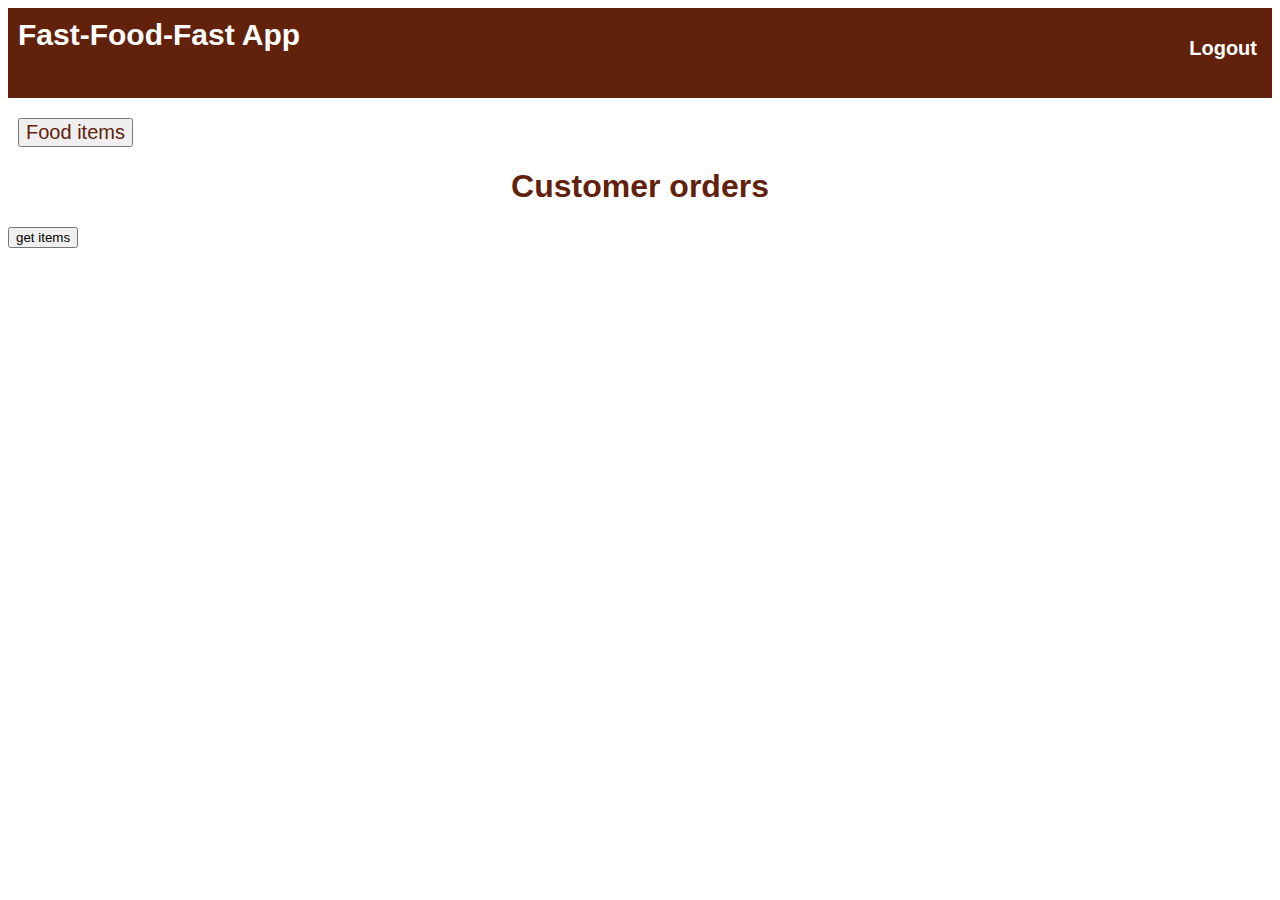
==== commit 1a53b105: "edit" ====
--- a/UI/admin.html
+++ b/UI/admin.html
@@ -12,11 +12,12 @@
                 <h3 id="title">Fast-Food-Fast App</h3> 
                 <a href="./adminlogin.html"><h3 id="logout">Logout</h3></a>   
             </div>
-
-            <input type="button" class="operations" onclick="document.getElementById('add').style.display='block'" value="Food items">
+            
+            <input type="button" class="operations" id="food_items"  value="Food items">
              
              <div id="add" class="modal"> 
                 <div class="modal-content animate">
+                        <input type="button" id="close" value="close"  class="cancelbtn">
                     <h1 id="orders">List Items</h1>
                     <form>
                             <input type="text" placeholder="Item name" id="item">
@@ -25,116 +26,25 @@
                             <input type="text" placeholder="Price" id="price">
                             <input type="button" value="add" id="add_btn">
                     </form>
-                    <table >
-                            <tr>
-                              <th>Item Id</th>
+                    <table id="list_items">
+                            <tr>                             
                               <th>Item</th>
                               <th>Category</th>
                               <th>Quantity</th>
                               <th>Price</th>
-                            </tr>
-                            <tr>
-                              <td>milk</td>
-                              <td>matooke</td>
-                              <td>cassava</td>
-                              <td><button>Edit</button></td>
-                              <td><button>Delete</button></td>
-                              
-                            </tr>
-                            <tr>
-                              <td>black tea</td>
-                              <td>beef</td>
-                              <td>hotdog</td>
-                              <td><button>Edit</button></td>
-                              <td><button>Delete</button></td>
-                            </tr>
-                            <tr>
-                                <td>black tea</td>
-                                <td>beef</td>
-                                <td>hotdog</td>
-                                <td><button>Edit</button></td>
-                                <td><button>Delete</button></td>
-                            </tr>
-                            <tr>
-                                <td>black tea</td>
-                                <td>beef</td>
-                                <td>hotdog</td>
-                                <td><button>Edit</button></td>
-                                <td><button>Delete</button></td>
-                            </tr>
-                            <tr>
-                              <td>chapati</td>
-                              <td>chicken</td>
-                              <td>eggs</td>
-                              <td><button>Edit</button></td>
-                              <td><button>Delete</button></td>
-                            </tr>
-                            
-                            <tr>
-                              <td>sausage</td>
-                              <td>chips</td>
-                              <td>eggs</td>
-                              <td><button>Edit</button></td>
-                              <td><button>Delete</button></td>
-                            </tr>
-                            <tr>
-                                <td></td>
-                                <td></td>
-                                <td></td>
-                                <td><button>Add</button></td>
-                                <td><button type="button" onclick="document.getElementById('add').style.display='none'" class="cancelbtn">Close</button></td>                                                
-                            </tr>                                        
+                            </tr>                                       
                           </table>  
+
              </div>          
             </div>
 
             <div="ssection">
                 <h1 id="orders">Customer orders</h1>
-                <table>
-                    <tr>
-                        <th>OrderId</th>
-                        <th>Date</th>
-                        <th>Customer name</th>
-                        <th>Phone number</th>           
-                        <th>Payment mode</th>
-                        <th>Order Items</th>
-                        <th>Status</th>
-                        <th>Register</th>                       
-                    </tr>
-                    <tr>
-                        <td>money</td>
-                        <td>books</td>
-                        <td>pens</td>
-                        <td>bags</td>
-                        <td>money</td>
-                        <td>books</td>
-                        <td>pens</td>
-                        <td>bags</td>
-                    </tr>
-                    <tr>
-                        <td>money</td>
-                        <td>books</td>
-                        <td>pens</td>
-                        <td>bags</td>
-                        <td>money</td>
-                        <td>books</td>
-                        <td>pens</td>
-                        <td>bags</td>
-                    </tr>
-                    <tr>
-                        <td>money</td>
-                        <td>books</td>
-                        <td>pens</td>
-                        <td>bags</td>
-                        <td>money</td>
-                        <td>books</td>
-                        <td>pens</td>
-                        <td>bags</td>
-                    </tr>
-                </table>
+                <div id="all_orders"></div>
                 <input type="button" value="get items" id="get_items">             
             </div>
         </div>
         <script src="js/adminwork.js"></script>
+        <script src="js/displayall_orders.js"></script>
     </body>
 </html>--- a/UI/css/admin.css
+++ b/UI/css/admin.css
@@ -75,6 +75,10 @@
     background-color: rgb(0,0,0); /* Fallback color */
     background-color: rgba(0,0,0,0.4); /* Black w/ opacity */
     padding-top: 60px;
+}
+
+.cancelbtn{
+    float: right;
 }
 
         
